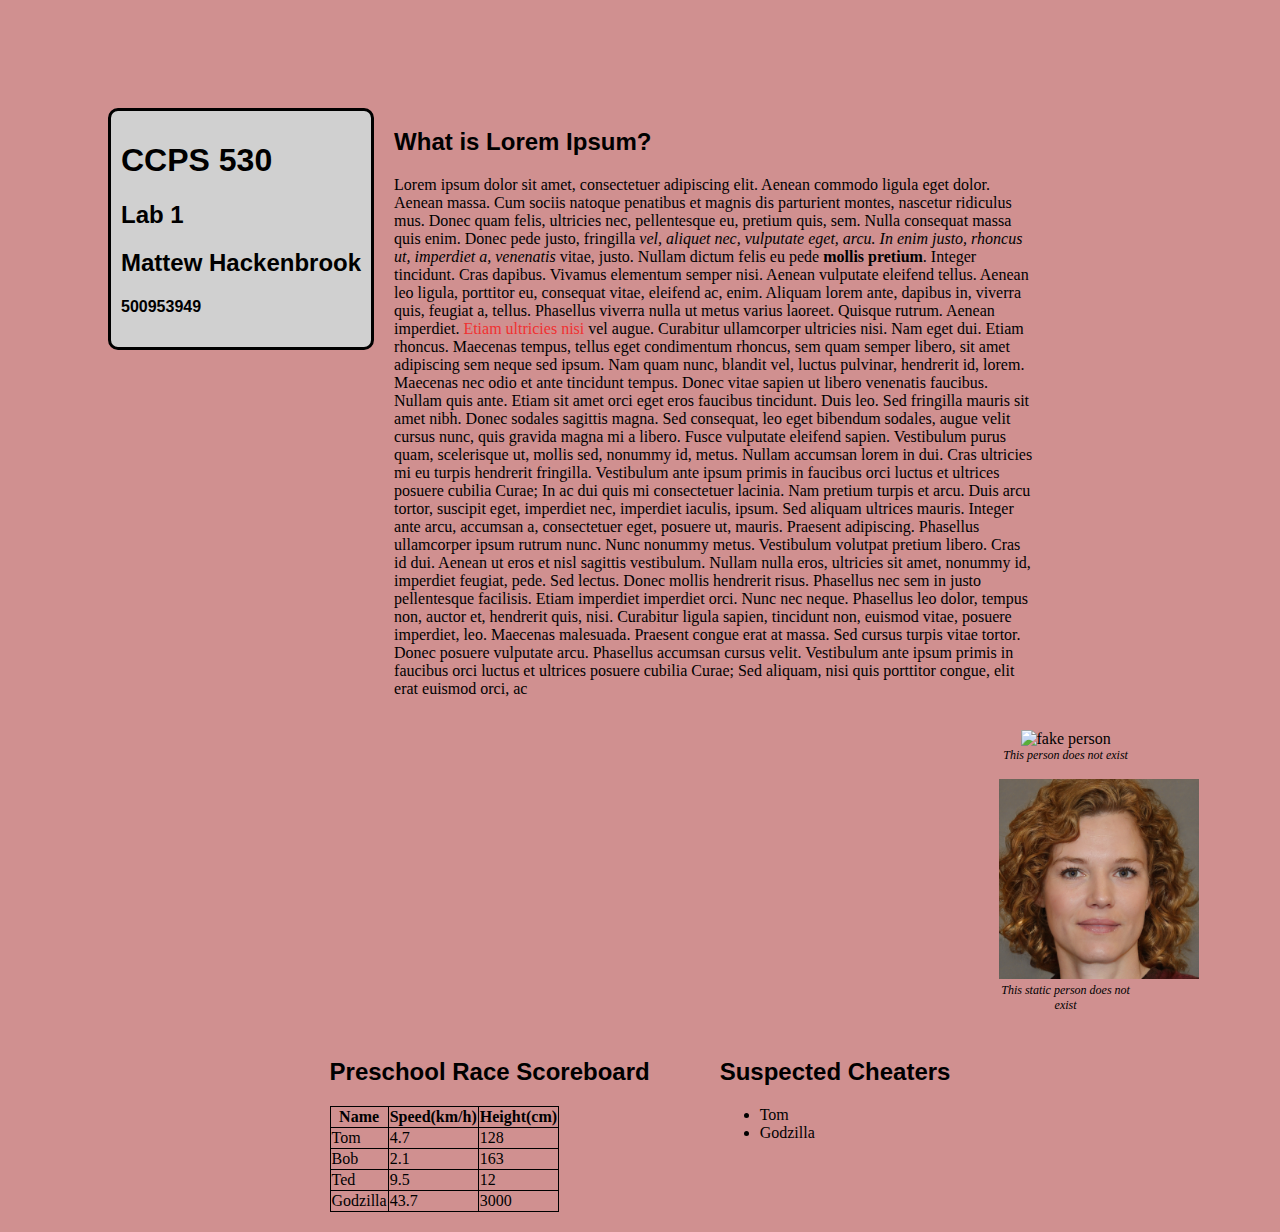
==== index.html @ c37d91a9 "Update index.html" ====
<!DOCTYPE html>
<html lang="en">
<head>
    <meta charset="UTF-8">
    <meta http-equiv="X-UA-Compatible" content="IE=edge">
    <meta name="viewport" content="width=device-width, initial-scale=1.0">
    <link rel="stylesheet" href="styles.css">
    <title>CCPS530 Lab1</title>
</head>
<body style="background-color: #d09090">
    <div style="margin-left:100px;margin-top: 100px; margin-right: 100px;display:inline-block">
        <div style="padding: 10px;max-width:400px;background-color: #d0d0d0;border-radius:10px;border:3px solid black; position:relative;float:left">
            <h1>CCPS 530</h1>
            <h2>Lab 1</h2>
            <h2>Mattew Hackenbrook</h2>
            <h4>500953949</h4>
        </div>
        <div style="margin-left: 20px;float:left;width:60%">
            <h2>What is Lorem Ipsum?</h2>
            <p>
                Lorem ipsum dolor sit amet, consectetuer adipiscing elit. Aenean commodo ligula eget dolor. Aenean massa. 
                Cum sociis natoque penatibus et magnis dis parturient montes, nascetur ridiculus mus. Donec quam felis, 
                ultricies nec, pellentesque eu, pretium quis, sem. Nulla consequat massa quis enim. Donec pede justo, 
                fringilla <i>vel, aliquet nec, vulputate eget, arcu. In enim justo, rhoncus ut, imperdiet a, venenatis</i> vitae,
                justo. Nullam dictum felis eu pede <b>mollis pretium</b>. Integer tincidunt. Cras dapibus. Vivamus elementum 
                semper nisi. Aenean vulputate eleifend tellus. Aenean leo ligula, porttitor eu, consequat vitae, eleifend
                ac, enim. Aliquam lorem ante, dapibus in, viverra quis, feugiat a, tellus. Phasellus viverra nulla ut 
                metus varius laoreet. Quisque rutrum. Aenean imperdiet. <span style="color:#f03131">Etiam ultricies nisi</span> vel augue. Curabitur ullamcorper
                ultricies nisi. Nam eget dui. Etiam rhoncus. Maecenas tempus, tellus eget condimentum rhoncus, sem quam semper
                libero, sit amet adipiscing sem neque sed ipsum. Nam quam nunc, blandit vel, luctus pulvinar, hendrerit id, 
                lorem. Maecenas nec odio et ante tincidunt tempus. Donec vitae sapien ut libero venenatis faucibus. Nullam 
                quis ante. Etiam sit amet orci eget eros faucibus tincidunt. Duis leo. Sed fringilla mauris sit amet nibh. 
                Donec sodales sagittis magna. Sed consequat, leo eget bibendum sodales, augue velit cursus nunc, quis gravida 
                magna mi a libero. Fusce vulputate eleifend sapien. Vestibulum purus quam, scelerisque ut, mollis sed, nonummy 
                id, metus. Nullam accumsan lorem in dui. Cras ultricies mi eu turpis hendrerit fringilla. Vestibulum ante ipsum 
                primis in faucibus orci luctus et ultrices posuere cubilia Curae; In ac dui quis mi consectetuer lacinia. Nam 
                pretium turpis et arcu. Duis arcu tortor, suscipit eget, imperdiet nec, imperdiet iaculis, ipsum. Sed aliquam 
                ultrices mauris. Integer ante arcu, accumsan a, consectetuer eget, posuere ut, mauris. Praesent adipiscing. 
                Phasellus ullamcorper ipsum rutrum nunc. Nunc nonummy metus. Vestibulum volutpat pretium libero. Cras id dui. 
                Aenean ut eros et nisl sagittis vestibulum. Nullam nulla eros, ultricies sit amet, nonummy id, imperdiet feugiat, 
                pede. Sed lectus. Donec mollis hendrerit risus. Phasellus nec sem in justo pellentesque facilisis. Etiam imperdiet 
                imperdiet orci. Nunc nec neque. Phasellus leo dolor, tempus non, auctor et, hendrerit quis, nisi. Curabitur ligula 
                sapien, tincidunt non, euismod vitae, posuere imperdiet, leo. Maecenas malesuada. Praesent congue erat at massa. 
                Sed cursus turpis vitae tortor. Donec posuere vulputate arcu. Phasellus accumsan cursus velit. Vestibulum ante 
                ipsum primis in faucibus orci luctus et ultrices posuere cubilia Curae; Sed aliquam, nisi quis porttitor congue, 
                elit erat euismod orci, ac
            </p>
        </div>
        <div style="text-align:center;float:right;width: 20%;">
            <figure>
                <img style="width:200px;height:200px" src="https://thispersondoesnotexist.com/image" alt="fake person">
                <figcaption style="font-size:12px; font-style: italic;">This person does not exist</figcaption>
            </figure>
            <figure>
                <img style="width:200px;height:200px" src="ThisPersonDoesNotExistStatic.jpg" alt="fake person">
                <figcaption style="font-size:12px; font-style: italic;">This static person does not exist</figcaption>
            </figure>
        </div>
    </div>
    <br>
    <div style="display:block;margin:auto; width:fit-content;">
        <div style="padding: 20px; padding-top: 5px; border-radius: 10px;float:left;">
            <h2>Preschool Race Scoreboard</h2>
            <table>
                <tr>
                    <th>Name</th>
                    <th>Speed(km/h)</th>
                    <th>Height(cm)</th>
                </tr>
                <tr>
                    <td>Tom</td>
                    <td>4.7</td>
                    <td>128</td>
                </tr>
                <tr>
                    <td>Bob</td>
                    <td>2.1</td>
                    <td>163</td>
                </tr>
                <tr>
                    <td>Ted</td>
                    <td>9.5</td>
                    <td>12</td>
                </tr>
                <tr>
                    <td>Godzilla</td>
                    <td>43.7</td>
                    <td>3000</td>
                </tr>
            </table>
        </div>
        <div style="margin-left: 30px; padding: 20px; padding-top: 5px; border-radius: 10px;float:left;">
            <h2>Suspected Cheaters</h2>
            <ul>
                <li>Tom</li>
                <li>Godzilla</li>
            </ul>
        </div>
    </div>
</body>
</html>
---- styles.css ----
table, th, td {
    border: 1px solid black;
    border-collapse: collapse;
}

h1, h2, h3, h4{
    font-family:Arial, Helvetica, sans-serif
}
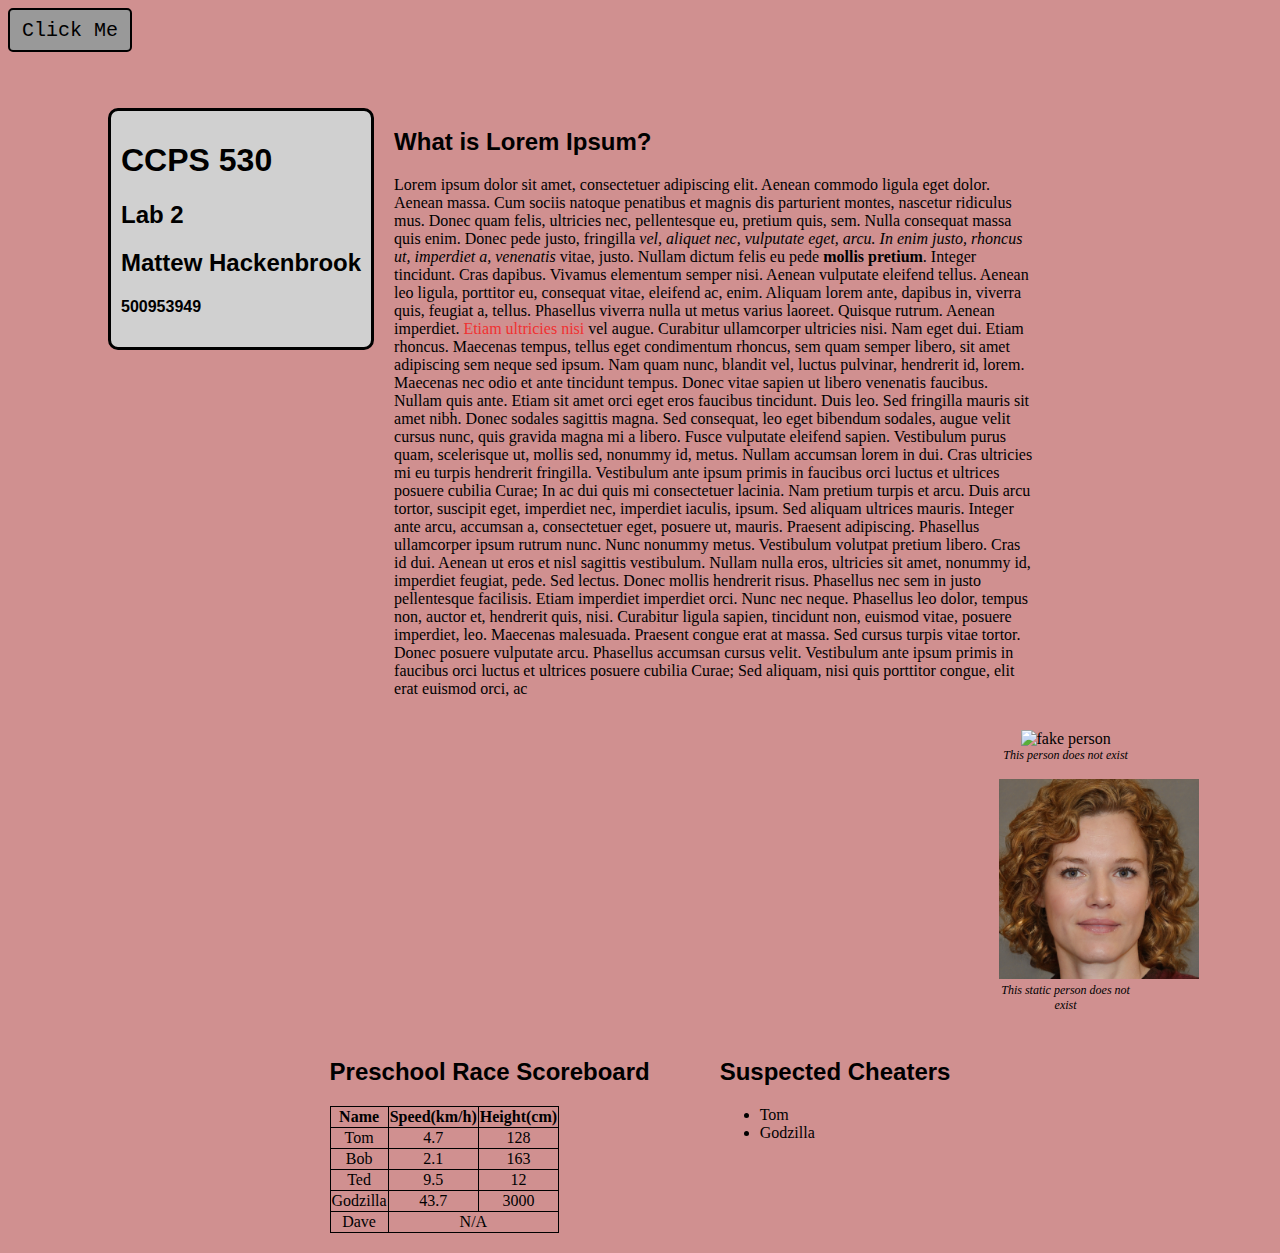
==== commit c905e9d0: "Update to Lab2" ====
--- a/index.html
+++ b/index.html
@@ -1,101 +1,109 @@
-<!DOCTYPE html>
-<html lang="en">
-<head>
-    <meta charset="UTF-8">
-    <meta http-equiv="X-UA-Compatible" content="IE=edge">
-    <meta name="viewport" content="width=device-width, initial-scale=1.0">
-    <link rel="stylesheet" href="styles.css">
-    <title>CCPS530 Lab1</title>
-</head>
-<body style="background-color: #d09090">
-    <div style="margin-left:100px;margin-top: 100px; margin-right: 100px;display:inline-block">
-        <div style="padding: 10px;max-width:400px;background-color: #d0d0d0;border-radius:10px;border:3px solid black; position:relative;float:left">
-            <h1>CCPS 530</h1>
-            <h2>Lab 1</h2>
-            <h2>Mattew Hackenbrook</h2>
-            <h4>500953949</h4>
-        </div>
-        <div style="margin-left: 20px;float:left;width:60%">
-            <h2>What is Lorem Ipsum?</h2>
-            <p>
-                Lorem ipsum dolor sit amet, consectetuer adipiscing elit. Aenean commodo ligula eget dolor. Aenean massa. 
-                Cum sociis natoque penatibus et magnis dis parturient montes, nascetur ridiculus mus. Donec quam felis, 
-                ultricies nec, pellentesque eu, pretium quis, sem. Nulla consequat massa quis enim. Donec pede justo, 
-                fringilla <i>vel, aliquet nec, vulputate eget, arcu. In enim justo, rhoncus ut, imperdiet a, venenatis</i> vitae,
-                justo. Nullam dictum felis eu pede <b>mollis pretium</b>. Integer tincidunt. Cras dapibus. Vivamus elementum 
-                semper nisi. Aenean vulputate eleifend tellus. Aenean leo ligula, porttitor eu, consequat vitae, eleifend
-                ac, enim. Aliquam lorem ante, dapibus in, viverra quis, feugiat a, tellus. Phasellus viverra nulla ut 
-                metus varius laoreet. Quisque rutrum. Aenean imperdiet. <span style="color:#f03131">Etiam ultricies nisi</span> vel augue. Curabitur ullamcorper
-                ultricies nisi. Nam eget dui. Etiam rhoncus. Maecenas tempus, tellus eget condimentum rhoncus, sem quam semper
-                libero, sit amet adipiscing sem neque sed ipsum. Nam quam nunc, blandit vel, luctus pulvinar, hendrerit id, 
-                lorem. Maecenas nec odio et ante tincidunt tempus. Donec vitae sapien ut libero venenatis faucibus. Nullam 
-                quis ante. Etiam sit amet orci eget eros faucibus tincidunt. Duis leo. Sed fringilla mauris sit amet nibh. 
-                Donec sodales sagittis magna. Sed consequat, leo eget bibendum sodales, augue velit cursus nunc, quis gravida 
-                magna mi a libero. Fusce vulputate eleifend sapien. Vestibulum purus quam, scelerisque ut, mollis sed, nonummy 
-                id, metus. Nullam accumsan lorem in dui. Cras ultricies mi eu turpis hendrerit fringilla. Vestibulum ante ipsum 
-                primis in faucibus orci luctus et ultrices posuere cubilia Curae; In ac dui quis mi consectetuer lacinia. Nam 
-                pretium turpis et arcu. Duis arcu tortor, suscipit eget, imperdiet nec, imperdiet iaculis, ipsum. Sed aliquam 
-                ultrices mauris. Integer ante arcu, accumsan a, consectetuer eget, posuere ut, mauris. Praesent adipiscing. 
-                Phasellus ullamcorper ipsum rutrum nunc. Nunc nonummy metus. Vestibulum volutpat pretium libero. Cras id dui. 
-                Aenean ut eros et nisl sagittis vestibulum. Nullam nulla eros, ultricies sit amet, nonummy id, imperdiet feugiat, 
-                pede. Sed lectus. Donec mollis hendrerit risus. Phasellus nec sem in justo pellentesque facilisis. Etiam imperdiet 
-                imperdiet orci. Nunc nec neque. Phasellus leo dolor, tempus non, auctor et, hendrerit quis, nisi. Curabitur ligula 
-                sapien, tincidunt non, euismod vitae, posuere imperdiet, leo. Maecenas malesuada. Praesent congue erat at massa. 
-                Sed cursus turpis vitae tortor. Donec posuere vulputate arcu. Phasellus accumsan cursus velit. Vestibulum ante 
-                ipsum primis in faucibus orci luctus et ultrices posuere cubilia Curae; Sed aliquam, nisi quis porttitor congue, 
-                elit erat euismod orci, ac
-            </p>
-        </div>
-        <div style="text-align:center;float:right;width: 20%;">
-            <figure>
-                <img style="width:200px;height:200px" src="https://thispersondoesnotexist.com/image" alt="fake person">
-                <figcaption style="font-size:12px; font-style: italic;">This person does not exist</figcaption>
-            </figure>
-            <figure>
-                <img style="width:200px;height:200px" src="ThisPersonDoesNotExistStatic.jpg" alt="fake person">
-                <figcaption style="font-size:12px; font-style: italic;">This static person does not exist</figcaption>
-            </figure>
-        </div>
-    </div>
-    <br>
-    <div style="display:block;margin:auto; width:fit-content;">
-        <div style="padding: 20px; padding-top: 5px; border-radius: 10px;float:left;">
-            <h2>Preschool Race Scoreboard</h2>
-            <table>
-                <tr>
-                    <th>Name</th>
-                    <th>Speed(km/h)</th>
-                    <th>Height(cm)</th>
-                </tr>
-                <tr>
-                    <td>Tom</td>
-                    <td>4.7</td>
-                    <td>128</td>
-                </tr>
-                <tr>
-                    <td>Bob</td>
-                    <td>2.1</td>
-                    <td>163</td>
-                </tr>
-                <tr>
-                    <td>Ted</td>
-                    <td>9.5</td>
-                    <td>12</td>
-                </tr>
-                <tr>
-                    <td>Godzilla</td>
-                    <td>43.7</td>
-                    <td>3000</td>
-                </tr>
-            </table>
-        </div>
-        <div style="margin-left: 30px; padding: 20px; padding-top: 5px; border-radius: 10px;float:left;">
-            <h2>Suspected Cheaters</h2>
-            <ul>
-                <li>Tom</li>
-                <li>Godzilla</li>
-            </ul>
-        </div>
-    </div>
-</body>
-</html>
+<!DOCTYPE html>
+<html lang="en">
+<head>
+    <meta charset="UTF-8">
+    <meta http-equiv="X-UA-Compatible" content="IE=edge">
+    <meta name="viewport" content="width=device-width, initial-scale=1.0">
+    <link rel="stylesheet" href="styles.css">
+    <title>Document</title>
+</head>
+<body style="background-color: #d09090">
+    <div class="button" style="width: 120px; height: 40px; position: fixed; margin-top: 0; margin-left: 0;">
+        <p>Click Me</p>
+    </div>
+    
+    <div style="margin-left:100px;margin-top: 100px; margin-right: 100px;display:inline-block">
+        <div style="padding: 10px;max-width:400px;background-color: #d0d0d0;border-radius:10px;border:3px solid black; position:relative;float:left">
+            <h1>CCPS 530</h1>
+            <h2>Lab 2</h2>
+            <h2>Mattew Hackenbrook</h2>
+            <h4>500953949</h4>
+        </div>
+        <div style="margin-left: 20px;float:left;width:60%">
+            <h2>What is Lorem Ipsum?</h2>
+            <p>
+                Lorem ipsum dolor sit amet, consectetuer adipiscing elit. Aenean commodo ligula eget dolor. Aenean massa. 
+                Cum sociis natoque penatibus et magnis dis parturient montes, nascetur ridiculus mus. Donec quam felis, 
+                ultricies nec, pellentesque eu, pretium quis, sem. Nulla consequat massa quis enim. Donec pede justo, 
+                fringilla <i>vel, aliquet nec, vulputate eget, arcu. In enim justo, rhoncus ut, imperdiet a, venenatis</i> vitae,
+                justo. Nullam dictum felis eu pede <b>mollis pretium</b>. Integer tincidunt. Cras dapibus. Vivamus elementum 
+                semper nisi. Aenean vulputate eleifend tellus. Aenean leo ligula, porttitor eu, consequat vitae, eleifend
+                ac, enim. Aliquam lorem ante, dapibus in, viverra quis, feugiat a, tellus. Phasellus viverra nulla ut 
+                metus varius laoreet. Quisque rutrum. Aenean imperdiet. <span style="color:#f03131">Etiam ultricies nisi</span> vel augue. Curabitur ullamcorper
+                ultricies nisi. Nam eget dui. Etiam rhoncus. Maecenas tempus, tellus eget condimentum rhoncus, sem quam semper
+                libero, sit amet adipiscing sem neque sed ipsum. Nam quam nunc, blandit vel, luctus pulvinar, hendrerit id, 
+                lorem. Maecenas nec odio et ante tincidunt tempus. Donec vitae sapien ut libero venenatis faucibus. Nullam 
+                quis ante. Etiam sit amet orci eget eros faucibus tincidunt. Duis leo. Sed fringilla mauris sit amet nibh. 
+                Donec sodales sagittis magna. Sed consequat, leo eget bibendum sodales, augue velit cursus nunc, quis gravida 
+                magna mi a libero. Fusce vulputate eleifend sapien. Vestibulum purus quam, scelerisque ut, mollis sed, nonummy 
+                id, metus. Nullam accumsan lorem in dui. Cras ultricies mi eu turpis hendrerit fringilla. Vestibulum ante ipsum 
+                primis in faucibus orci luctus et ultrices posuere cubilia Curae; In ac dui quis mi consectetuer lacinia. Nam 
+                pretium turpis et arcu. Duis arcu tortor, suscipit eget, imperdiet nec, imperdiet iaculis, ipsum. Sed aliquam 
+                ultrices mauris. Integer ante arcu, accumsan a, consectetuer eget, posuere ut, mauris. Praesent adipiscing. 
+                Phasellus ullamcorper ipsum rutrum nunc. Nunc nonummy metus. Vestibulum volutpat pretium libero. Cras id dui. 
+                Aenean ut eros et nisl sagittis vestibulum. Nullam nulla eros, ultricies sit amet, nonummy id, imperdiet feugiat, 
+                pede. Sed lectus. Donec mollis hendrerit risus. Phasellus nec sem in justo pellentesque facilisis. Etiam imperdiet 
+                imperdiet orci. Nunc nec neque. Phasellus leo dolor, tempus non, auctor et, hendrerit quis, nisi. Curabitur ligula 
+                sapien, tincidunt non, euismod vitae, posuere imperdiet, leo. Maecenas malesuada. Praesent congue erat at massa. 
+                Sed cursus turpis vitae tortor. Donec posuere vulputate arcu. Phasellus accumsan cursus velit. Vestibulum ante 
+                ipsum primis in faucibus orci luctus et ultrices posuere cubilia Curae; Sed aliquam, nisi quis porttitor congue, 
+                elit erat euismod orci, ac
+            </p>
+        </div>
+        <div style="text-align:center;float:right;width: 20%;">
+            <figure>
+                <img style="width:200px;height:200px" src="https://thispersondoesnotexist.com/image" alt="fake person">
+                <figcaption style="font-size:12px; font-style: italic;">This person does not exist</figcaption>
+            </figure>
+            <figure>
+                <img style="width:200px;height:200px" src="ThisPersonDoesNotExistStatic.jpg" alt="fake person">
+                <figcaption style="font-size:12px; font-style: italic;">This static person does not exist</figcaption>
+            </figure>
+        </div>
+    </div>
+    <br>
+    <div style="display:block;margin:auto; width:fit-content;">
+        <div style="padding: 20px; padding-top: 5px; border-radius: 10px;float:left;">
+            <h2>Preschool Race Scoreboard</h2>
+            <table>
+                <tr>
+                    <th>Name</th>
+                    <th>Speed(km/h)</th>
+                    <th>Height(cm)</th>
+                </tr>
+                <tr>
+                    <td>Tom</td>
+                    <td>4.7</td>
+                    <td>128</td>
+                </tr>
+                <tr>
+                    <td>Bob</td>
+                    <td>2.1</td>
+                    <td>163</td>
+                </tr>
+                <tr>
+                    <td>Ted</td>
+                    <td>9.5</td>
+                    <td>12</td>
+                </tr>
+                <tr>
+                    <td>Godzilla</td>
+                    <td>43.7</td>
+                    <td>3000</td>
+                </tr>
+                <tr>
+                    <td>Dave</td>
+                    <td colspan="2">N/A</td>
+                </tr>
+            </table>
+        </div>
+        <div style="margin-left: 30px; padding: 20px; padding-top: 5px; border-radius: 10px;float:left;">
+            <h2>Suspected Cheaters</h2>
+            <ul>
+                <li>Tom</li>
+                <li>Godzilla</li>
+            </ul>
+        </div>
+    </div>
+</body>
+</html>--- a/styles.css
+++ b/styles.css
@@ -1,8 +1,32 @@
-table, th, td {
-    border: 1px solid black;
-    border-collapse: collapse;
-}
-
-h1, h2, h3, h4{
-    font-family:Arial, Helvetica, sans-serif
+table, th, td {
+    border: 1px solid black;
+    border-collapse: collapse;
+}
+
+td{
+    text-align: center;
+}
+
+h1, h2, h3, h4{
+    font-family:Arial, Helvetica, sans-serif
+}
+
+.button{
+    background-color: #999999;
+    border: 2px solid black;
+    border-radius: 5px;
+    display: flex; 
+    align-items: center; 
+    justify-content: center;
+    font-family: 'Courier New', Courier, monospace;
+    font-size: 20px;
+    cursor:pointer;
+}
+
+.button:hover{
+    background-color: #AAAAAA;
+}
+
+.button:active{
+    background-color: #666666;
 }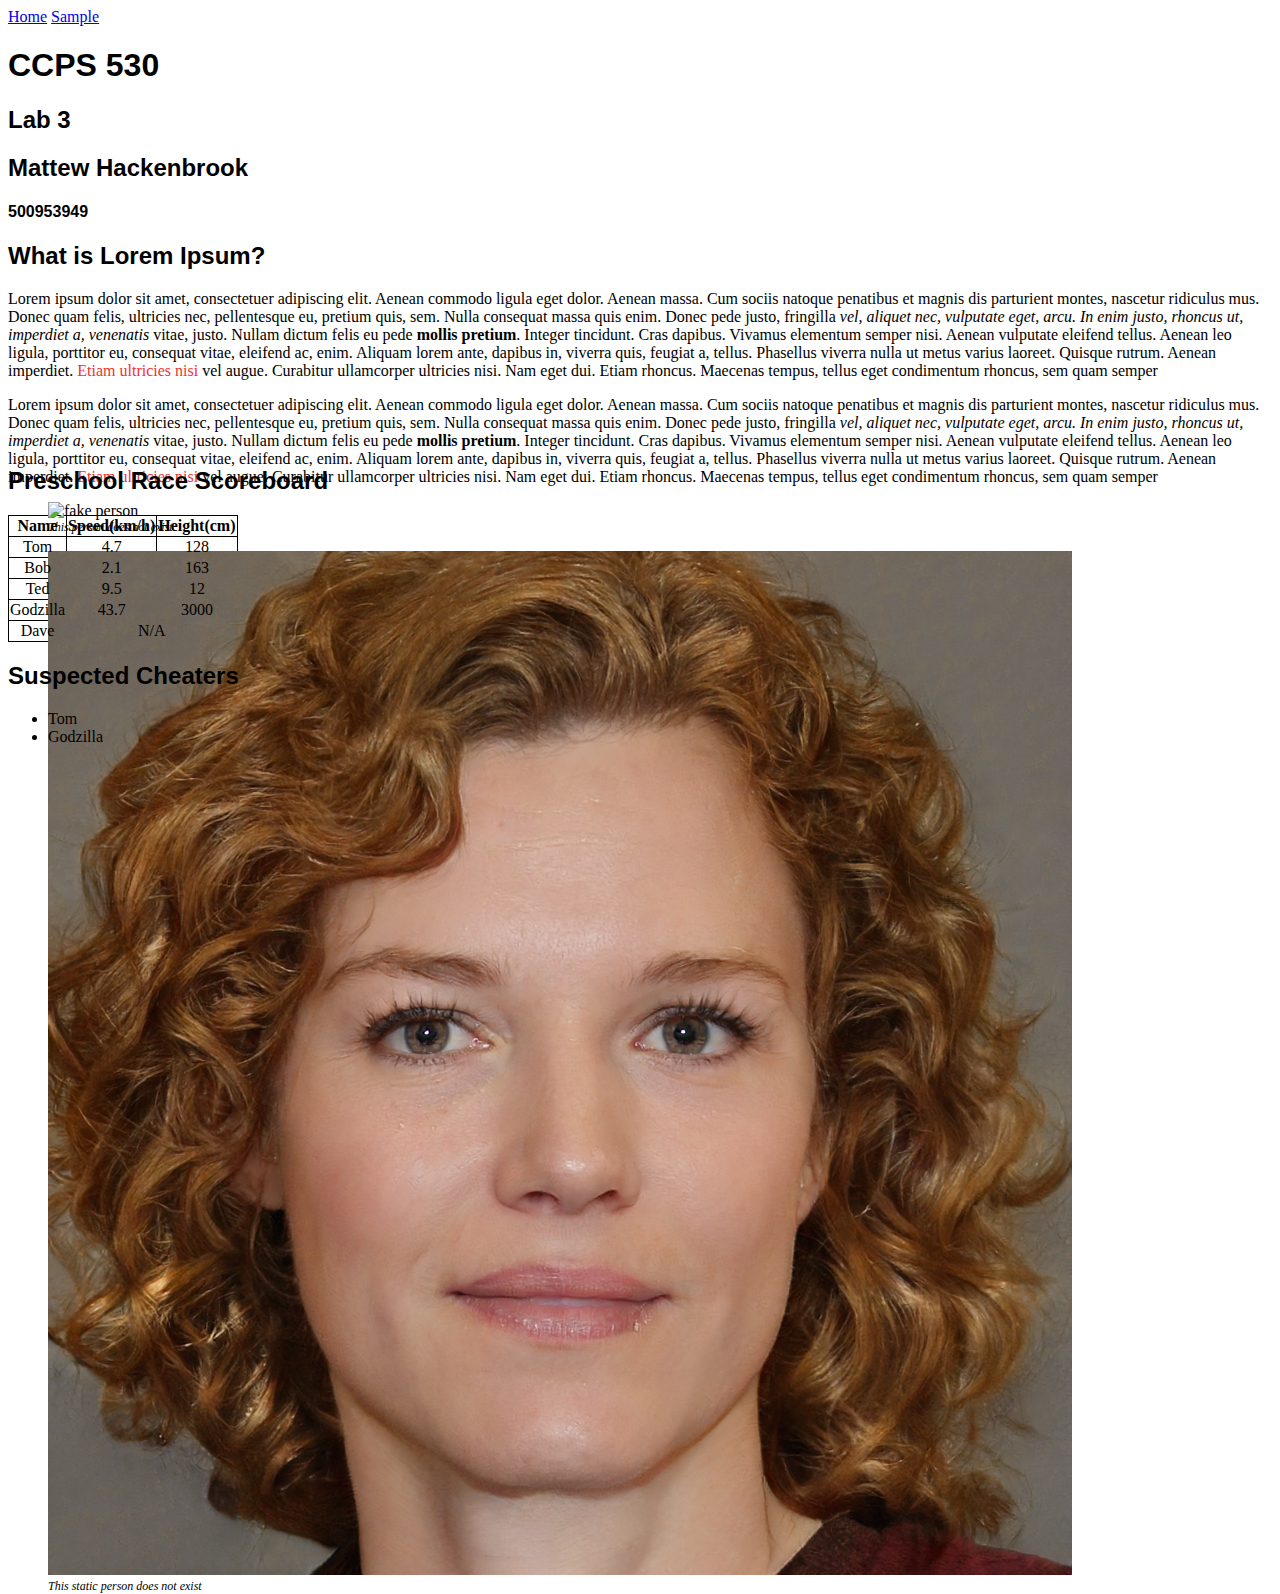
==== commit 909e0de2: "Update to Lab 3" ====
--- a/index.html
+++ b/index.html
@@ -5,105 +5,113 @@
     <meta http-equiv="X-UA-Compatible" content="IE=edge">
     <meta name="viewport" content="width=device-width, initial-scale=1.0">
     <link rel="stylesheet" href="styles.css">
-    <title>Document</title>
+    <link href="https://cdn.jsdelivr.net/npm/bootstrap@5.3.0-alpha1/dist/css/bootstrap.min.css" rel="stylesheet" integrity="sha384-GLhlTQ8iRABdZLl6O3oVMWSktQOp6b7In1Zl3/Jr59b6EGGoI1aFkw7cmDA6j6gD" crossorigin="anonymous">
+    <script src="https://cdn.jsdelivr.net/npm/bootstrap@5.3.0-alpha1/dist/js/bootstrap.bundle.min.js" integrity="sha384-w76AqPfDkMBDXo30jS1Sgez6pr3x5MlQ1ZAGC+nuZB+EYdgRZgiwxhTBTkF7CXvN" crossorigin="anonymous"></script>
+    <title>CCPS530 Lab3</title>
 </head>
-<body style="background-color: #d09090">
-    <div class="button" style="width: 120px; height: 40px; position: fixed; margin-top: 0; margin-left: 0;">
-        <p>Click Me</p>
-    </div>
-    
-    <div style="margin-left:100px;margin-top: 100px; margin-right: 100px;display:inline-block">
-        <div style="padding: 10px;max-width:400px;background-color: #d0d0d0;border-radius:10px;border:3px solid black; position:relative;float:left">
-            <h1>CCPS 530</h1>
-            <h2>Lab 2</h2>
-            <h2>Mattew Hackenbrook</h2>
-            <h4>500953949</h4>
+<body>
+    <nav class="navbar navbar-expand-lg navbar-light bg-light">
+        <div class="container-fluid">
+            <div class="navbar-nav">
+                <a class="nav-item nav-link disabled" href="#">Home</a>
+                <a class="nav-item nav-link" href="Sample.html">Sample</a>
+            </div>    
         </div>
-        <div style="margin-left: 20px;float:left;width:60%">
-            <h2>What is Lorem Ipsum?</h2>
-            <p>
-                Lorem ipsum dolor sit amet, consectetuer adipiscing elit. Aenean commodo ligula eget dolor. Aenean massa. 
-                Cum sociis natoque penatibus et magnis dis parturient montes, nascetur ridiculus mus. Donec quam felis, 
-                ultricies nec, pellentesque eu, pretium quis, sem. Nulla consequat massa quis enim. Donec pede justo, 
-                fringilla <i>vel, aliquet nec, vulputate eget, arcu. In enim justo, rhoncus ut, imperdiet a, venenatis</i> vitae,
-                justo. Nullam dictum felis eu pede <b>mollis pretium</b>. Integer tincidunt. Cras dapibus. Vivamus elementum 
-                semper nisi. Aenean vulputate eleifend tellus. Aenean leo ligula, porttitor eu, consequat vitae, eleifend
-                ac, enim. Aliquam lorem ante, dapibus in, viverra quis, feugiat a, tellus. Phasellus viverra nulla ut 
-                metus varius laoreet. Quisque rutrum. Aenean imperdiet. <span style="color:#f03131">Etiam ultricies nisi</span> vel augue. Curabitur ullamcorper
-                ultricies nisi. Nam eget dui. Etiam rhoncus. Maecenas tempus, tellus eget condimentum rhoncus, sem quam semper
-                libero, sit amet adipiscing sem neque sed ipsum. Nam quam nunc, blandit vel, luctus pulvinar, hendrerit id, 
-                lorem. Maecenas nec odio et ante tincidunt tempus. Donec vitae sapien ut libero venenatis faucibus. Nullam 
-                quis ante. Etiam sit amet orci eget eros faucibus tincidunt. Duis leo. Sed fringilla mauris sit amet nibh. 
-                Donec sodales sagittis magna. Sed consequat, leo eget bibendum sodales, augue velit cursus nunc, quis gravida 
-                magna mi a libero. Fusce vulputate eleifend sapien. Vestibulum purus quam, scelerisque ut, mollis sed, nonummy 
-                id, metus. Nullam accumsan lorem in dui. Cras ultricies mi eu turpis hendrerit fringilla. Vestibulum ante ipsum 
-                primis in faucibus orci luctus et ultrices posuere cubilia Curae; In ac dui quis mi consectetuer lacinia. Nam 
-                pretium turpis et arcu. Duis arcu tortor, suscipit eget, imperdiet nec, imperdiet iaculis, ipsum. Sed aliquam 
-                ultrices mauris. Integer ante arcu, accumsan a, consectetuer eget, posuere ut, mauris. Praesent adipiscing. 
-                Phasellus ullamcorper ipsum rutrum nunc. Nunc nonummy metus. Vestibulum volutpat pretium libero. Cras id dui. 
-                Aenean ut eros et nisl sagittis vestibulum. Nullam nulla eros, ultricies sit amet, nonummy id, imperdiet feugiat, 
-                pede. Sed lectus. Donec mollis hendrerit risus. Phasellus nec sem in justo pellentesque facilisis. Etiam imperdiet 
-                imperdiet orci. Nunc nec neque. Phasellus leo dolor, tempus non, auctor et, hendrerit quis, nisi. Curabitur ligula 
-                sapien, tincidunt non, euismod vitae, posuere imperdiet, leo. Maecenas malesuada. Praesent congue erat at massa. 
-                Sed cursus turpis vitae tortor. Donec posuere vulputate arcu. Phasellus accumsan cursus velit. Vestibulum ante 
-                ipsum primis in faucibus orci luctus et ultrices posuere cubilia Curae; Sed aliquam, nisi quis porttitor congue, 
-                elit erat euismod orci, ac
-            </p>
+    </nav>    
+    <div class="container mt-4">
+        <div class="row" style="height: 400px">
+            <div class="col-md-4">
+                <div class="rounded border border-dark p-4 bg-light">
+                <h1>CCPS 530</h1>
+                <h2>Lab 3</h2>
+                <h2>Mattew Hackenbrook</h2>
+                <h4>500953949</h4>
+            </div>
+            </div>
+            <div class="col-md-6 mh-100">
+                <h2>What is Lorem Ipsum?</h2>
+                <div class="overflow-auto" style="max-height: 80%;">
+                    <p>
+                        Lorem ipsum dolor sit amet, consectetuer adipiscing elit. Aenean commodo ligula eget dolor. Aenean massa. 
+                        Cum sociis natoque penatibus et magnis dis parturient montes, nascetur ridiculus mus. Donec quam felis, 
+                        ultricies nec, pellentesque eu, pretium quis, sem. Nulla consequat massa quis enim. Donec pede justo, 
+                        fringilla <i>vel, aliquet nec, vulputate eget, arcu. In enim justo, rhoncus ut, imperdiet a, venenatis</i> vitae,
+                        justo. Nullam dictum felis eu pede <b>mollis pretium</b>. Integer tincidunt. Cras dapibus. Vivamus elementum 
+                        semper nisi. Aenean vulputate eleifend tellus. Aenean leo ligula, porttitor eu, consequat vitae, eleifend
+                        ac, enim. Aliquam lorem ante, dapibus in, viverra quis, feugiat a, tellus. Phasellus viverra nulla ut 
+                        metus varius laoreet. Quisque rutrum. Aenean imperdiet. <span style="color:#f03131">Etiam ultricies nisi</span> vel augue. Curabitur ullamcorper
+                        ultricies nisi. Nam eget dui. Etiam rhoncus. Maecenas tempus, tellus eget condimentum rhoncus, sem quam semper
+                    </p>
+                    <p>
+                        Lorem ipsum dolor sit amet, consectetuer adipiscing elit. Aenean commodo ligula eget dolor. Aenean massa. 
+                        Cum sociis natoque penatibus et magnis dis parturient montes, nascetur ridiculus mus. Donec quam felis, 
+                        ultricies nec, pellentesque eu, pretium quis, sem. Nulla consequat massa quis enim. Donec pede justo, 
+                        fringilla <i>vel, aliquet nec, vulputate eget, arcu. In enim justo, rhoncus ut, imperdiet a, venenatis</i> vitae,
+                        justo. Nullam dictum felis eu pede <b>mollis pretium</b>. Integer tincidunt. Cras dapibus. Vivamus elementum 
+                        semper nisi. Aenean vulputate eleifend tellus. Aenean leo ligula, porttitor eu, consequat vitae, eleifend
+                        ac, enim. Aliquam lorem ante, dapibus in, viverra quis, feugiat a, tellus. Phasellus viverra nulla ut 
+                        metus varius laoreet. Quisque rutrum. Aenean imperdiet. <span style="color:#f03131">Etiam ultricies nisi</span> vel augue. Curabitur ullamcorper
+                        ultricies nisi. Nam eget dui. Etiam rhoncus. Maecenas tempus, tellus eget condimentum rhoncus, sem quam semper
+                    </p>
+                </div>
+            </div>
+            <div class="col-md-2">
+                <figure>
+                    <img class="img-fluid" src="https://thispersondoesnotexist.com/image" alt="fake person">
+                    <figcaption style="font-size:12px; font-style: italic;">This person does not exist</figcaption>
+                </figure>
+                <figure>
+                    <img class="img-fluid" src="ThisPersonDoesNotExistStatic.jpg" alt="fake person">
+                    <figcaption style="font-size:12px; font-style: italic;">This static person does not exist</figcaption>
+                </figure>
+            </div>
         </div>
-        <div style="text-align:center;float:right;width: 20%;">
-            <figure>
-                <img style="width:200px;height:200px" src="https://thispersondoesnotexist.com/image" alt="fake person">
-                <figcaption style="font-size:12px; font-style: italic;">This person does not exist</figcaption>
-            </figure>
-            <figure>
-                <img style="width:200px;height:200px" src="ThisPersonDoesNotExistStatic.jpg" alt="fake person">
-                <figcaption style="font-size:12px; font-style: italic;">This static person does not exist</figcaption>
-            </figure>
+        <div class="row justify-content-center mt-4">
+            <div class="col-md-4">
+                <h2>Preschool Race Scoreboard</h2>
+                <table>
+                    <tr>
+                        <th>Name</th>
+                        <th>Speed(km/h)</th>
+                        <th>Height(cm)</th>
+                    </tr>
+                    <tr>
+                        <td>Tom</td>
+                        <td>4.7</td>
+                        <td>128</td>
+                    </tr>
+                    <tr>
+                        <td>Bob</td>
+                        <td>2.1</td>
+                        <td>163</td>
+                    </tr>
+                    <tr>
+                        <td>Ted</td>
+                        <td>9.5</td>
+                        <td>12</td>
+                    </tr>
+                    <tr>
+                        <td>Godzilla</td>
+                        <td>43.7</td>
+                        <td>3000</td>
+                    </tr>
+                    <tr>
+                        <td>Dave</td>
+                        <td colspan="2">N/A</td>
+                    </tr>
+                </table>
+            </div>
+            <div class="col-md-4">
+                <h2>Suspected Cheaters</h2>
+                <ul>
+                    <li>Tom</li>
+                    <li>Godzilla</li>
+                </ul>
+            </div>
         </div>
     </div>
-    <br>
-    <div style="display:block;margin:auto; width:fit-content;">
-        <div style="padding: 20px; padding-top: 5px; border-radius: 10px;float:left;">
-            <h2>Preschool Race Scoreboard</h2>
-            <table>
-                <tr>
-                    <th>Name</th>
-                    <th>Speed(km/h)</th>
-                    <th>Height(cm)</th>
-                </tr>
-                <tr>
-                    <td>Tom</td>
-                    <td>4.7</td>
-                    <td>128</td>
-                </tr>
-                <tr>
-                    <td>Bob</td>
-                    <td>2.1</td>
-                    <td>163</td>
-                </tr>
-                <tr>
-                    <td>Ted</td>
-                    <td>9.5</td>
-                    <td>12</td>
-                </tr>
-                <tr>
-                    <td>Godzilla</td>
-                    <td>43.7</td>
-                    <td>3000</td>
-                </tr>
-                <tr>
-                    <td>Dave</td>
-                    <td colspan="2">N/A</td>
-                </tr>
-            </table>
-        </div>
-        <div style="margin-left: 30px; padding: 20px; padding-top: 5px; border-radius: 10px;float:left;">
-            <h2>Suspected Cheaters</h2>
-            <ul>
-                <li>Tom</li>
-                <li>Godzilla</li>
-            </ul>
-        </div>
-    </div>
+    <script src="https://code.jquery.com/jquery-3.3.1.slim.min.js" integrity="sha384-q8i/X+965DzO0rT7abK41JStQIAqVgRVzpbzo5smXKp4YfRvH+8abtTE1Pi6jizo" crossorigin="anonymous"></script>
+<script src="https://cdn.jsdelivr.net/npm/popper.js@1.14.3/dist/umd/popper.min.js" integrity="sha384-ZMP7rVo3mIykV+2+9J3UJ46jBk0WLaUAdn689aCwoqbBJiSnjAK/l8WvCWPIPm49" crossorigin="anonymous"></script>
+<script src="https://cdn.jsdelivr.net/npm/bootstrap@4.1.3/dist/js/bootstrap.min.js" integrity="sha384-ChfqqxuZUCnJSK3+MXmPNIyE6ZbWh2IMqE241rYiqJxyMiZ6OW/JmZQ5stwEULTy" crossorigin="anonymous"></script>
 </body>
 </html>--- a/styles.css
+++ b/styles.css
@@ -29,4 +29,20 @@
 
 .button:active{
     background-color: #666666;
+}
+
+@keyframes spin {
+    from {
+        transform:rotate(0deg);
+    }
+    to {
+        transform:rotate(360deg);
+    }
+}
+
+.spinning-animation{
+    animation-name: spin;
+    animation-duration: 5000ms;
+    animation-iteration-count: infinite;
+    animation-timing-function: linear; 
 }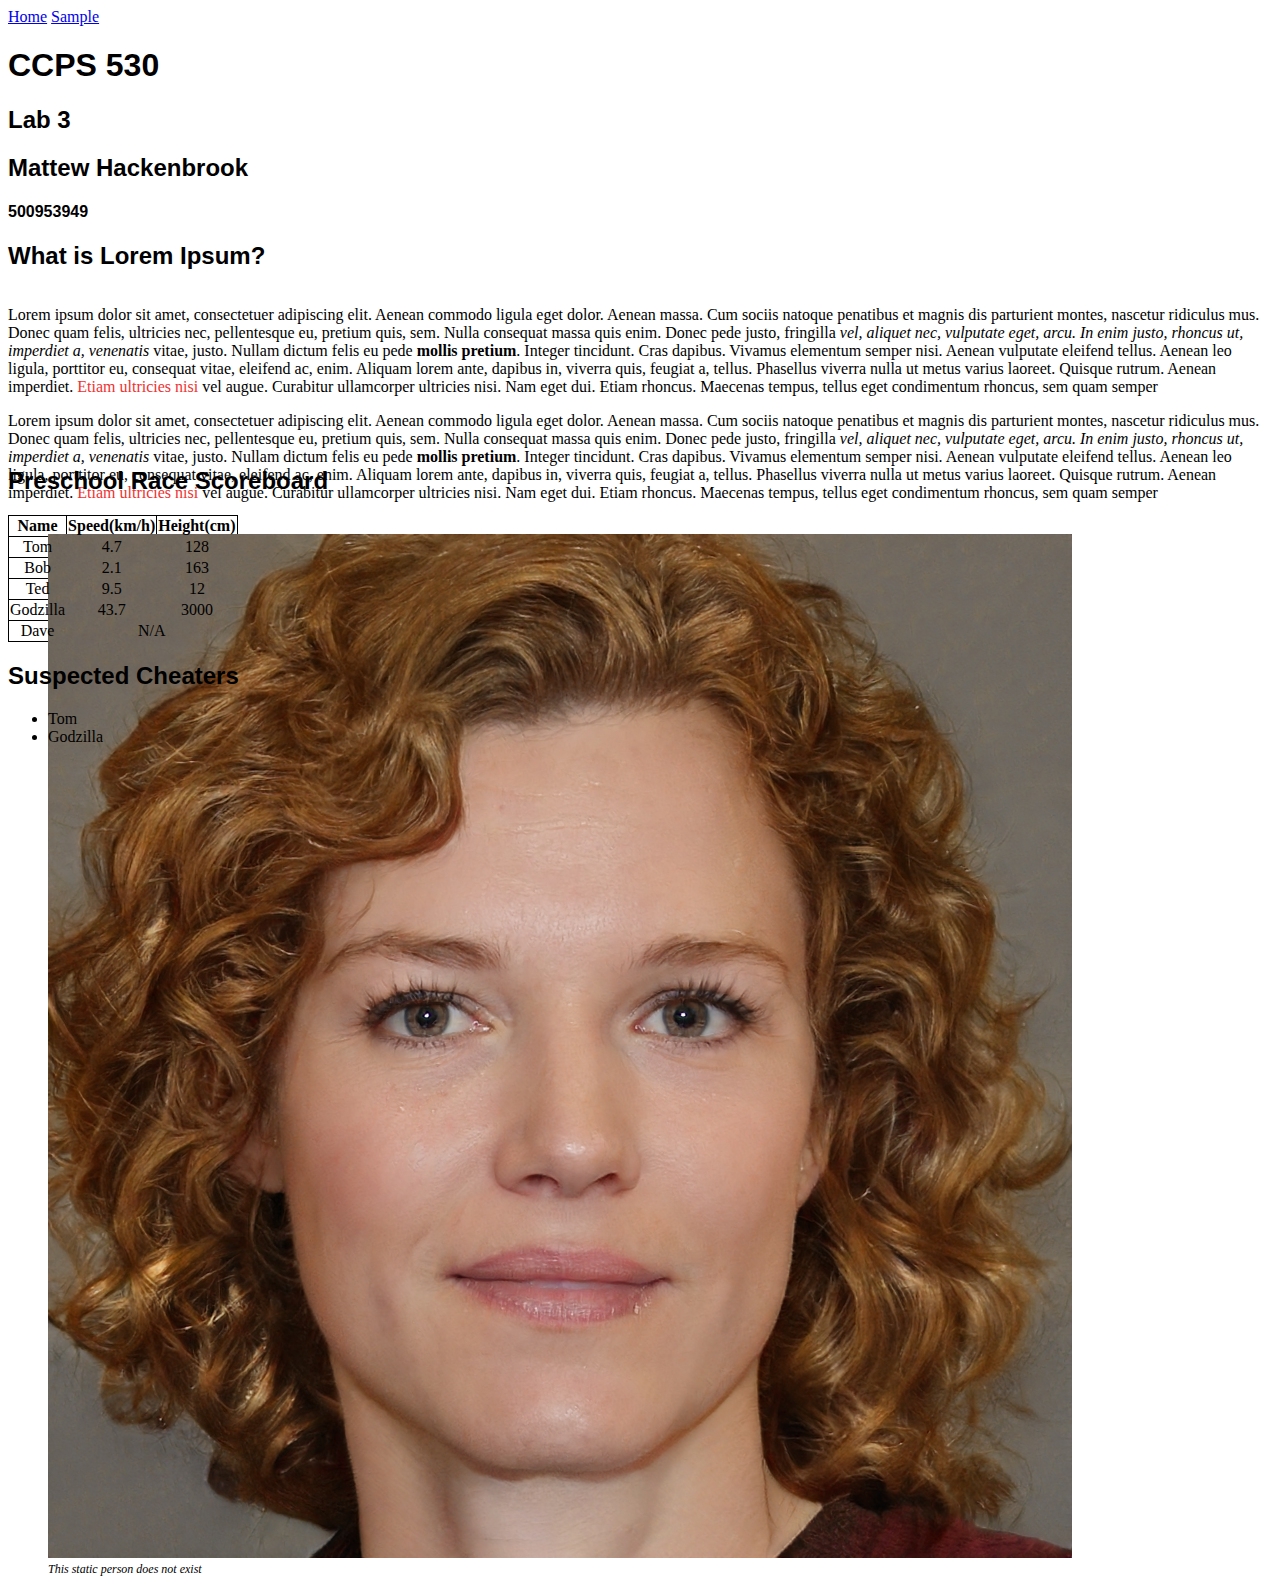
==== commit 0705ebc4: "Fix bootstrap version" ====
--- a/index.html
+++ b/index.html
@@ -5,8 +5,7 @@
     <meta http-equiv="X-UA-Compatible" content="IE=edge">
     <meta name="viewport" content="width=device-width, initial-scale=1.0">
     <link rel="stylesheet" href="styles.css">
-    <link href="https://cdn.jsdelivr.net/npm/bootstrap@5.3.0-alpha1/dist/css/bootstrap.min.css" rel="stylesheet" integrity="sha384-GLhlTQ8iRABdZLl6O3oVMWSktQOp6b7In1Zl3/Jr59b6EGGoI1aFkw7cmDA6j6gD" crossorigin="anonymous">
-    <script src="https://cdn.jsdelivr.net/npm/bootstrap@5.3.0-alpha1/dist/js/bootstrap.bundle.min.js" integrity="sha384-w76AqPfDkMBDXo30jS1Sgez6pr3x5MlQ1ZAGC+nuZB+EYdgRZgiwxhTBTkF7CXvN" crossorigin="anonymous"></script>
+    <link rel="stylesheet" href="https://cdn.jsdelivr.net/npm/bootstrap@4.1.3/dist/css/bootstrap.min.css" integrity="sha384-MCw98/SFnGE8fJT3GXwEOngsV7Zt27NXFoaoApmYm81iuXoPkFOJwJ8ERdknLPMO" crossorigin="anonymous">
     <title>CCPS530 Lab3</title>
 </head>
 <body>
@@ -30,7 +29,7 @@
             </div>
             <div class="col-md-6 mh-100">
                 <h2>What is Lorem Ipsum?</h2>
-                <div class="overflow-auto" style="max-height: 80%;">
+                <div style="max-height: 80%; overflow:auto">
                     <p>
                         Lorem ipsum dolor sit amet, consectetuer adipiscing elit. Aenean commodo ligula eget dolor. Aenean massa. 
                         Cum sociis natoque penatibus et magnis dis parturient montes, nascetur ridiculus mus. Donec quam felis, 
@@ -56,10 +55,6 @@
                 </div>
             </div>
             <div class="col-md-2">
-                <figure>
-                    <img class="img-fluid" src="https://thispersondoesnotexist.com/image" alt="fake person">
-                    <figcaption style="font-size:12px; font-style: italic;">This person does not exist</figcaption>
-                </figure>
                 <figure>
                     <img class="img-fluid" src="ThisPersonDoesNotExistStatic.jpg" alt="fake person">
                     <figcaption style="font-size:12px; font-style: italic;">This static person does not exist</figcaption>
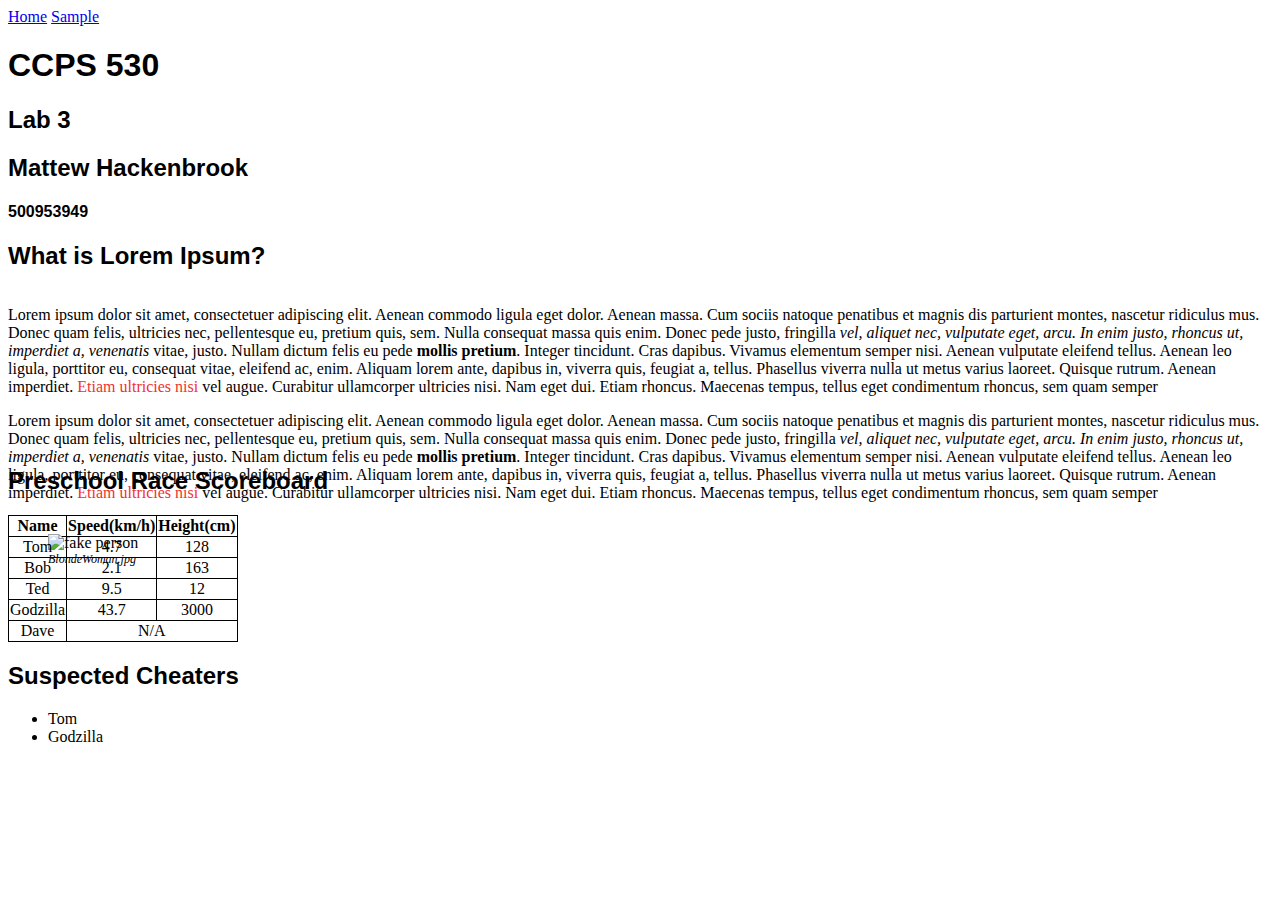
==== commit 30dfc2de: "Update to Lab4" ====
--- a/index.html
+++ b/index.html
@@ -4,8 +4,10 @@
     <meta charset="UTF-8">
     <meta http-equiv="X-UA-Compatible" content="IE=edge">
     <meta name="viewport" content="width=device-width, initial-scale=1.0">
-    <link rel="stylesheet" href="styles.css">
+    <link rel="stylesheet" href="content/styles.css">
     <link rel="stylesheet" href="https://cdn.jsdelivr.net/npm/bootstrap@4.1.3/dist/css/bootstrap.min.css" integrity="sha384-MCw98/SFnGE8fJT3GXwEOngsV7Zt27NXFoaoApmYm81iuXoPkFOJwJ8ERdknLPMO" crossorigin="anonymous">
+    <script src="https://code.jquery.com/jquery-3.1.1.min.js"></script>
+    <script src="src/IndexController.js"></script>
     <title>CCPS530 Lab3</title>
 </head>
 <body>
@@ -55,8 +57,8 @@
                 </div>
             </div>
             <div class="col-md-2">
-                <figure>
-                    <img class="img-fluid" src="ThisPersonDoesNotExistStatic.jpg" alt="fake person">
+                <figure id="FakePeople">
+                    <img class="img-fluid" src="" alt="fake person">
                     <figcaption style="font-size:12px; font-style: italic;">This static person does not exist</figcaption>
                 </figure>
             </div>
@@ -105,8 +107,7 @@
             </div>
         </div>
     </div>
-    <script src="https://code.jquery.com/jquery-3.3.1.slim.min.js" integrity="sha384-q8i/X+965DzO0rT7abK41JStQIAqVgRVzpbzo5smXKp4YfRvH+8abtTE1Pi6jizo" crossorigin="anonymous"></script>
-<script src="https://cdn.jsdelivr.net/npm/popper.js@1.14.3/dist/umd/popper.min.js" integrity="sha384-ZMP7rVo3mIykV+2+9J3UJ46jBk0WLaUAdn689aCwoqbBJiSnjAK/l8WvCWPIPm49" crossorigin="anonymous"></script>
-<script src="https://cdn.jsdelivr.net/npm/bootstrap@4.1.3/dist/js/bootstrap.min.js" integrity="sha384-ChfqqxuZUCnJSK3+MXmPNIyE6ZbWh2IMqE241rYiqJxyMiZ6OW/JmZQ5stwEULTy" crossorigin="anonymous"></script>
+    <script src="https://cdn.jsdelivr.net/npm/popper.js@1.14.3/dist/umd/popper.min.js" integrity="sha384-ZMP7rVo3mIykV+2+9J3UJ46jBk0WLaUAdn689aCwoqbBJiSnjAK/l8WvCWPIPm49" crossorigin="anonymous"></script>
+    <script src="https://cdn.jsdelivr.net/npm/bootstrap@4.1.3/dist/js/bootstrap.min.js" integrity="sha384-ChfqqxuZUCnJSK3+MXmPNIyE6ZbWh2IMqE241rYiqJxyMiZ6OW/JmZQ5stwEULTy" crossorigin="anonymous"></script>
 </body>
 </html>--- a/content/styles.css
+++ b/content/styles.css
@@ -0,0 +1,48 @@
+table, th, td {
+    border: 1px solid black;
+    border-collapse: collapse;
+}
+
+td{
+    text-align: center;
+}
+
+h1, h2, h3, h4{
+    font-family:Arial, Helvetica, sans-serif
+}
+
+.button{
+    background-color: #999999;
+    border: 2px solid black;
+    border-radius: 5px;
+    display: flex; 
+    align-items: center; 
+    justify-content: center;
+    font-family: 'Courier New', Courier, monospace;
+    font-size: 20px;
+    cursor:pointer;
+}
+
+.button:hover{
+    background-color: #AAAAAA;
+}
+
+.button:active{
+    background-color: #666666;
+}
+
+@keyframes spin {
+    from {
+        transform:rotate(0deg);
+    }
+    to {
+        transform:rotate(360deg);
+    }
+}
+
+.spinning-animation{
+    animation-name: spin;
+    animation-duration: 5000ms;
+    animation-iteration-count: infinite;
+    animation-timing-function: linear; 
+}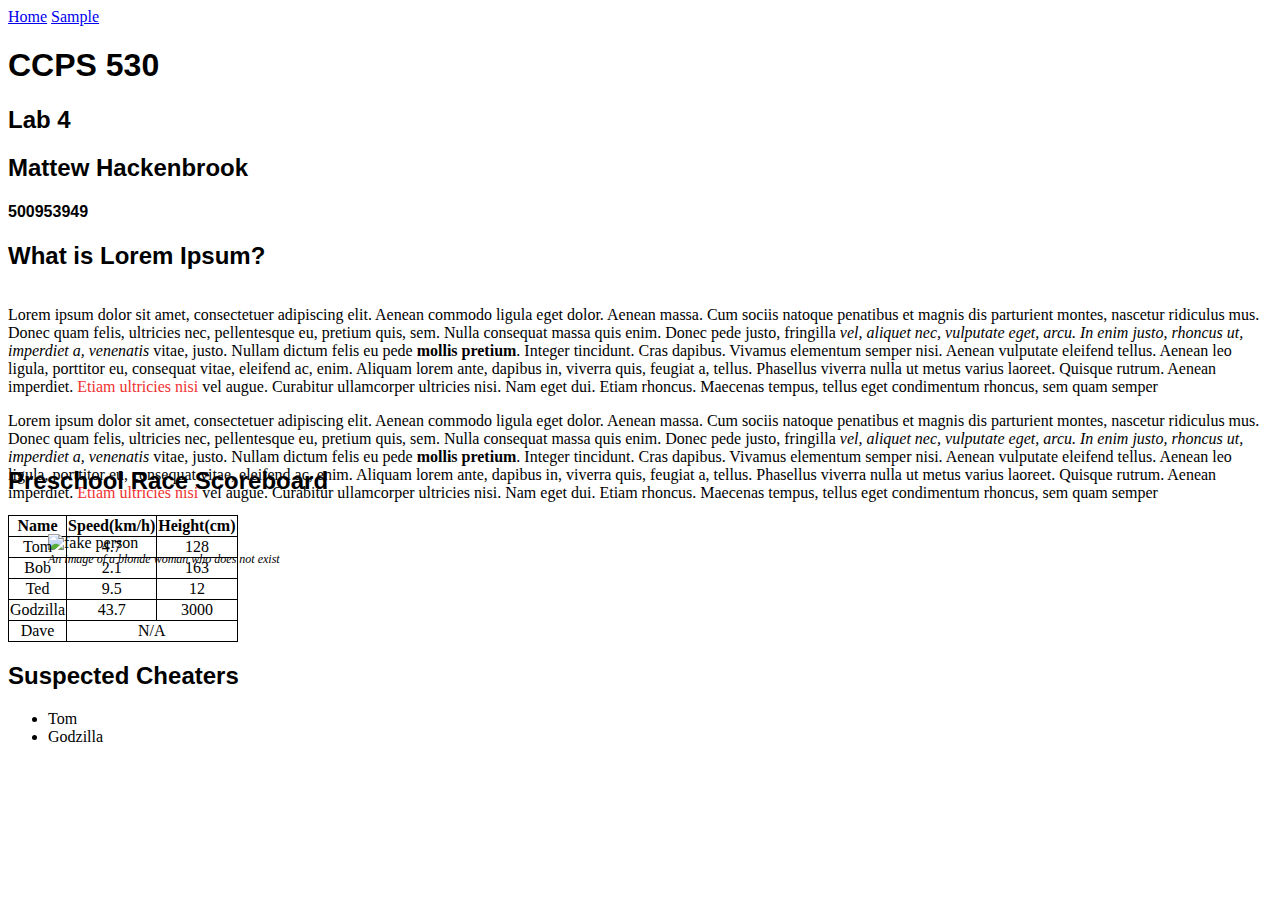
==== commit 84930a25: "Final Lab 4 version" ====
--- a/index.html
+++ b/index.html
@@ -8,7 +8,7 @@
     <link rel="stylesheet" href="https://cdn.jsdelivr.net/npm/bootstrap@4.1.3/dist/css/bootstrap.min.css" integrity="sha384-MCw98/SFnGE8fJT3GXwEOngsV7Zt27NXFoaoApmYm81iuXoPkFOJwJ8ERdknLPMO" crossorigin="anonymous">
     <script src="https://code.jquery.com/jquery-3.1.1.min.js"></script>
     <script src="src/IndexController.js"></script>
-    <title>CCPS530 Lab3</title>
+    <title>CCPS530 Lab4</title>
 </head>
 <body>
     <nav class="navbar navbar-expand-lg navbar-light bg-light">
@@ -24,7 +24,7 @@
             <div class="col-md-4">
                 <div class="rounded border border-dark p-4 bg-light">
                 <h1>CCPS 530</h1>
-                <h2>Lab 3</h2>
+                <h2>Lab 4</h2>
                 <h2>Mattew Hackenbrook</h2>
                 <h4>500953949</h4>
             </div>
@@ -58,7 +58,7 @@
             </div>
             <div class="col-md-2">
                 <figure id="FakePeople">
-                    <img class="img-fluid" src="" alt="fake person">
+                    <img class="img-fluid" alt="fake person">
                     <figcaption style="font-size:12px; font-style: italic;">This static person does not exist</figcaption>
                 </figure>
             </div>
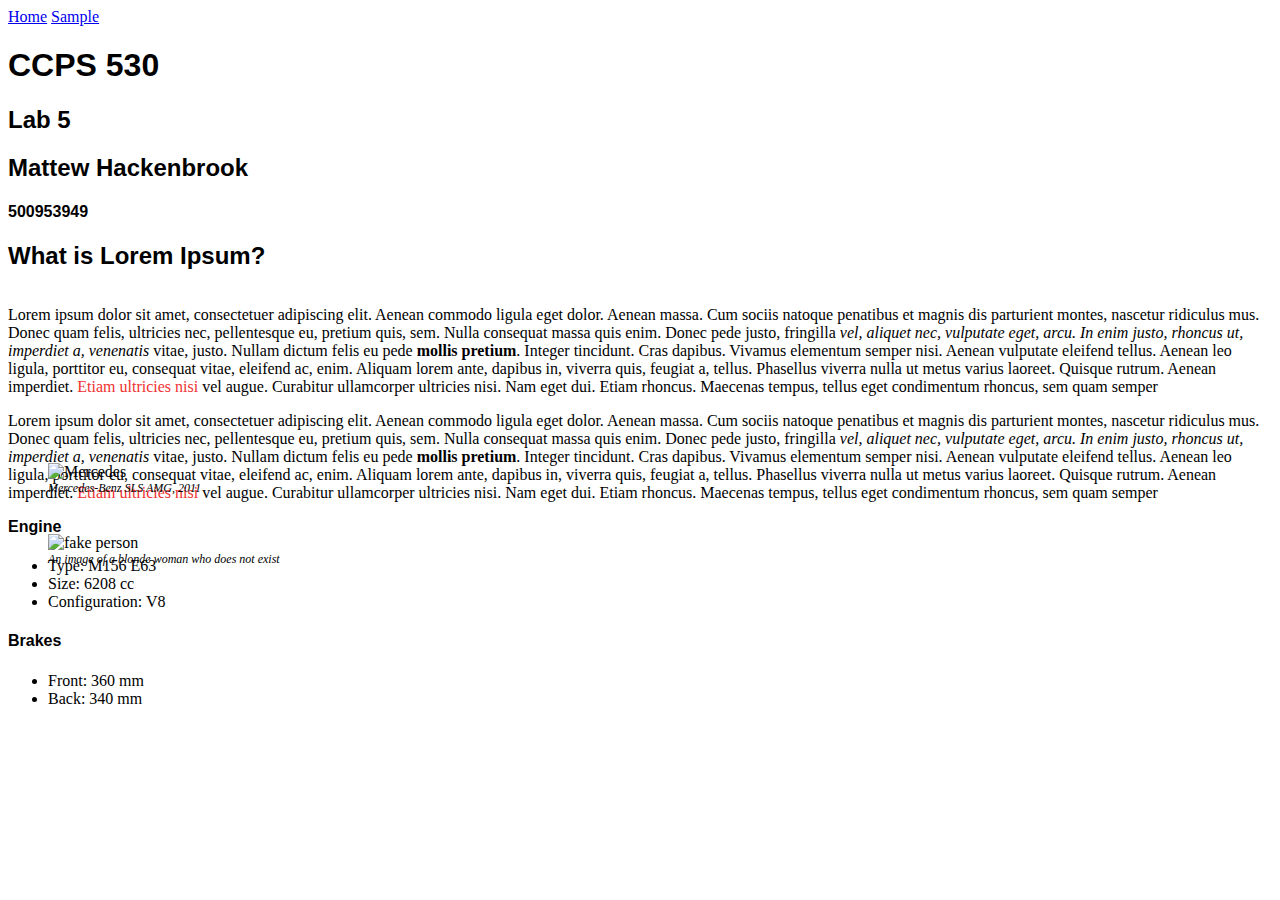
==== commit 5028375a: "Update to Lab5" ====
--- a/index.html
+++ b/index.html
@@ -8,7 +8,7 @@
     <link rel="stylesheet" href="https://cdn.jsdelivr.net/npm/bootstrap@4.1.3/dist/css/bootstrap.min.css" integrity="sha384-MCw98/SFnGE8fJT3GXwEOngsV7Zt27NXFoaoApmYm81iuXoPkFOJwJ8ERdknLPMO" crossorigin="anonymous">
     <script src="https://code.jquery.com/jquery-3.1.1.min.js"></script>
     <script src="src/IndexController.js"></script>
-    <title>CCPS530 Lab4</title>
+    <title>CCPS530 Lab5</title>
 </head>
 <body>
     <nav class="navbar navbar-expand-lg navbar-light bg-light">
@@ -24,7 +24,7 @@
             <div class="col-md-4">
                 <div class="rounded border border-dark p-4 bg-light">
                 <h1>CCPS 530</h1>
-                <h2>Lab 4</h2>
+                <h2>Lab 5</h2>
                 <h2>Mattew Hackenbrook</h2>
                 <h4>500953949</h4>
             </div>
@@ -64,46 +64,17 @@
             </div>
         </div>
         <div class="row justify-content-center mt-4">
-            <div class="col-md-4">
-                <h2>Preschool Race Scoreboard</h2>
-                <table>
-                    <tr>
-                        <th>Name</th>
-                        <th>Speed(km/h)</th>
-                        <th>Height(cm)</th>
-                    </tr>
-                    <tr>
-                        <td>Tom</td>
-                        <td>4.7</td>
-                        <td>128</td>
-                    </tr>
-                    <tr>
-                        <td>Bob</td>
-                        <td>2.1</td>
-                        <td>163</td>
-                    </tr>
-                    <tr>
-                        <td>Ted</td>
-                        <td>9.5</td>
-                        <td>12</td>
-                    </tr>
-                    <tr>
-                        <td>Godzilla</td>
-                        <td>43.7</td>
-                        <td>3000</td>
-                    </tr>
-                    <tr>
-                        <td>Dave</td>
-                        <td colspan="2">N/A</td>
-                    </tr>
-                </table>
+            <div class="col-md-6">
+                <figure id="MercedesPic">
+                    <img class="img-fluid" alt="Mercedes">
+                    <figcaption style="font-size:12px; font-style: italic;"></figcaption>
+                </figure>
             </div>
-            <div class="col-md-4">
-                <h2>Suspected Cheaters</h2>
-                <ul>
-                    <li>Tom</li>
-                    <li>Godzilla</li>
-                </ul>
+            <div class="col-md-3">
+                <div id="MercedesEngine"></div>
+            </div>
+            <div class="col-md-3">
+                <div id="MercedesBrakes"></div>
             </div>
         </div>
     </div>
